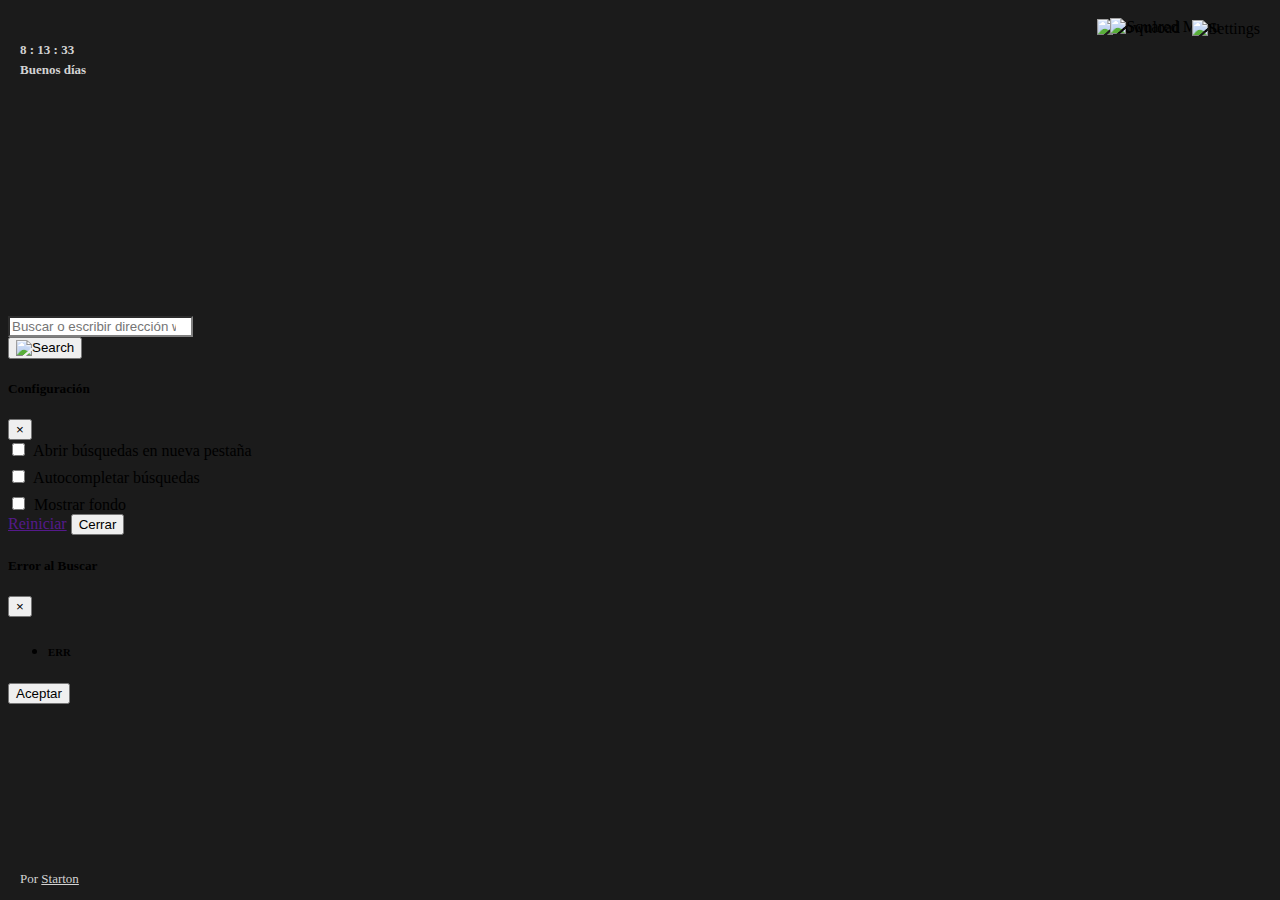
==== index.html @ 0e0847cd "v2" ====
<!DOCTYPE html>
<html lang="es">

<head>
  <meta charset="utf-8">
  <meta name="viewport" content="width=device-width, initial-scale=1.0, shrink-to-fit=no">
  <title>Starton Web</title>
  <link rel="stylesheet" href="assets/bootstrap/css/bootstrap.min.css">
  <link rel="stylesheet" href="assets/css/main.css">
  <link rel="shortcut icon" href="assets/img/iconSt.png" type="image/x-icon">
  <script src="assets/js/jquery.min.js"></script>
  <script src="assets/bootstrap/js/bootstrap.min.js"></script>
  <noscript>
    <META HTTP-EQUIV="REFRESH" CONTENT="0;URL=error-js.html">
  </noscript>
</head>

<body>
  <div class="background-overlay"></div>
  <div class="wp"></div>
  <div id="engine-google"></div>
  <div class="greeting-start">
    <h5 id="time-txt" translate="no"></h5>
    <h5 id="gt-txt"></h5>
  </div>
  <div class="col-md-10 col-lg-8 col-xl-7 mx-auto">
    <form>
      <div class="form-row">
        <div class="col-12 col-md-9 mb-2 mb-md-0"><input class="form-control form-control-lg search-input" type="search"
            placeholder="Buscar o escribir dirección web" id="search-input" onfocusout="dsc()"></div>
        <div class="col-12 col-md-3"><button class="btn btn-primary btn-block btn-lg" type="button" id="search-btn"><img
              src="assets/img/search_30px.png" alt="Search" height="25px"></button></div>
      </div>
    </form>
  </div>
  <div id="dowst"></div>
  <div class="menuSQ">
    <img src="assets/img/squared_menu_24px.png" alt="Squared Menu" class="menuPi" title="Aplicaciones" id="apps-menu">
  </div>
  <div class="hover-dis-settings"><img src="assets/img/settings_24_px.png" alt="Settings" id="settingsPc"
      title="Configuración (Esc)" data-toggle="modal" data-target="#settings">
  </div>
  <p class="lbl-cor">Por <a href="https://github.com/Forloaddd/" class="link-cor" translate="no">Starton</p></a>
  <div id="wll-go">
    <p class="like-wallp" data-toggle="tooltip" data-placement="left" title="Mostrar fondo"><a class="lw-link-draw">¿Te
        agrada este
        fondo?</a></p>
  </div>
  <!--***************************-->
  <!--***************************-->
  <div class="modal fade" id="settings" tabindex="-1" role="dialog" aria-labelledby="sttgs" aria-hidden="true">
    <div class="modal-dialog" role="document">
      <div class="modal-content">
        <div class="modal-header">
          <h5 class="modal-title">Configuración</h5>
          <button type="button" class="close" data-dismiss="modal" aria-label="Close">
            <span aria-hidden="true">&times;</span>
          </button>
        </div>
        <div class="modal-body">
          <div class="openinNW">
            <input id="openNWI" type="checkbox" name="checkbox" style="margin-right: 5px;"> Abrir búsquedas en nueva
            pestaña
          </div>
          <input type="checkbox" name="autocomplete" id="autocomplete-inp" style="margin-right: 5px; margin-top: 10px;">
          Autocompletar búsquedas <br>
          <input type="checkbox" name="wallpaper-toogle" id="show-wallpaper"
            style="margin-right: 5px; margin-top: 10px;" data-toggle="tooltip" data-placement="top"
            title="Desactivar esto, puede ayudar a un menor uso de memoria ram y a tener un sitio mas rapido">
          Mostrar fondo
          <div class="separator">
          </div>
          <input type="button" class="btn btn-primary" id="change-wallpaper-btn" value="Cambiar fondo"
            style="margin-top: 40px;">
        </div>
        <div class="modal-footer">
          <a href="" id="clear-settings-btn" data-toggle="tooltip" data-placement="top"
            title="Reiniciar todos los ajustes a los valores predeterminados">Reiniciar</a>
          <button type="button" class="btn btn-primary" data-dismiss="modal">Cerrar</button>
        </div>
      </div>
    </div>
  </div>
  <!--***************************-->
  <!--***************************-->
  <input type="button" id="show-alert" data-toggle="modal" data-target="#alertCh" hidden>
  <!--***************************-->
  <div class="modal fade" id="alertCh" tabindex="-1" role="dialog" aria-labelledby="sttgs" aria-hidden="true">
    <div class="modal-dialog" role="document">
      <div class="modal-content">
        <div class="modal-header">
          <h5 class="modal-title">Error al Buscar</h5>
          <button type="button" class="close" data-dismiss="modal" aria-label="Close">
            <span aria-hidden="true">&times;</span>
          </button>
        </div>
        <div class="modal-body">
          <ul>
            <li>
              <h6 id="alert-code">ERR</h6>
            </li>
          </ul>
        </div>
        <div class="modal-footer">
          <button type="button" class="btn btn-primary" data-dismiss="modal">Aceptar</button>
        </div>
      </div>
    </div>
    <script src="assets/js/search.js"></script>
    <script src="assets/js/app.js"></script>
    <script src="assets/js/interactions.js"></script>
</body>

</html>
---- assets/css/main.css ----
:root {
  --hover-transp: rgba(212, 212, 212, 0.212);
  --fonts-color-white: rgb(211, 211, 211);
  --blue-bootstrap: #007bff;
  --blue-hover-bootstrap: #0056b3;
  --cyan-bootstrap: #17a2b8;
}

.form-row {
  margin-top: 25%;
}

#search-input {
  border-color: gray;
}

#time-txt {
  font-size: small;
  color: var(--fonts-color-white);
  top: 20px;
  left: 20px;
  position: absolute;
  z-index: 5;
}

.menuSQ {
  position: absolute;
  top: 18px;
  right: 60px;
}

.menuPi:hover {
  background-color: var(--hover-transp);
  border-radius: 5px;
}

#gt-txt {
  font-size: small;
  color: var(--fonts-color-white);
  top: 40px;
  left: 20px;
  position: absolute;
  z-index: 5;
}

.like-wallp {
  position: absolute;
  bottom: 0px;
  right: 20px;
  color: var(--fonts-color-white);
  font-size: small;
  cursor: pointer;
}

.lbl-cor {
  position: absolute;
  bottom: 0px;
  left: 20px;
  color: var(--fonts-color-white);
  font-size: small;
}

.link-cor,
.lw-link-draw,
.link-cor:hover,
.lw-link-draw:hover {
  color: var(--fonts-color-white);
}

#settingsPc {
  position: absolute;
  top: 20px;
  right: 20px;
}

.dwst{
  position: absolute;
  top: 19px;
  right: 100px;
}

.dwst:hover{
  background-color: var(--hover-transp);
  border-radius: 5px;
}

#settingsPc:hover {
  background-color: var(--hover-transp);
  border-radius: 5px;
}

.background-overlay {
  top: 0%;
  bottom: 0%;
  right: 0%;
  left: 0%;
  background: black;
  position: absolute;
  opacity: .40;
  z-index: -9;
}
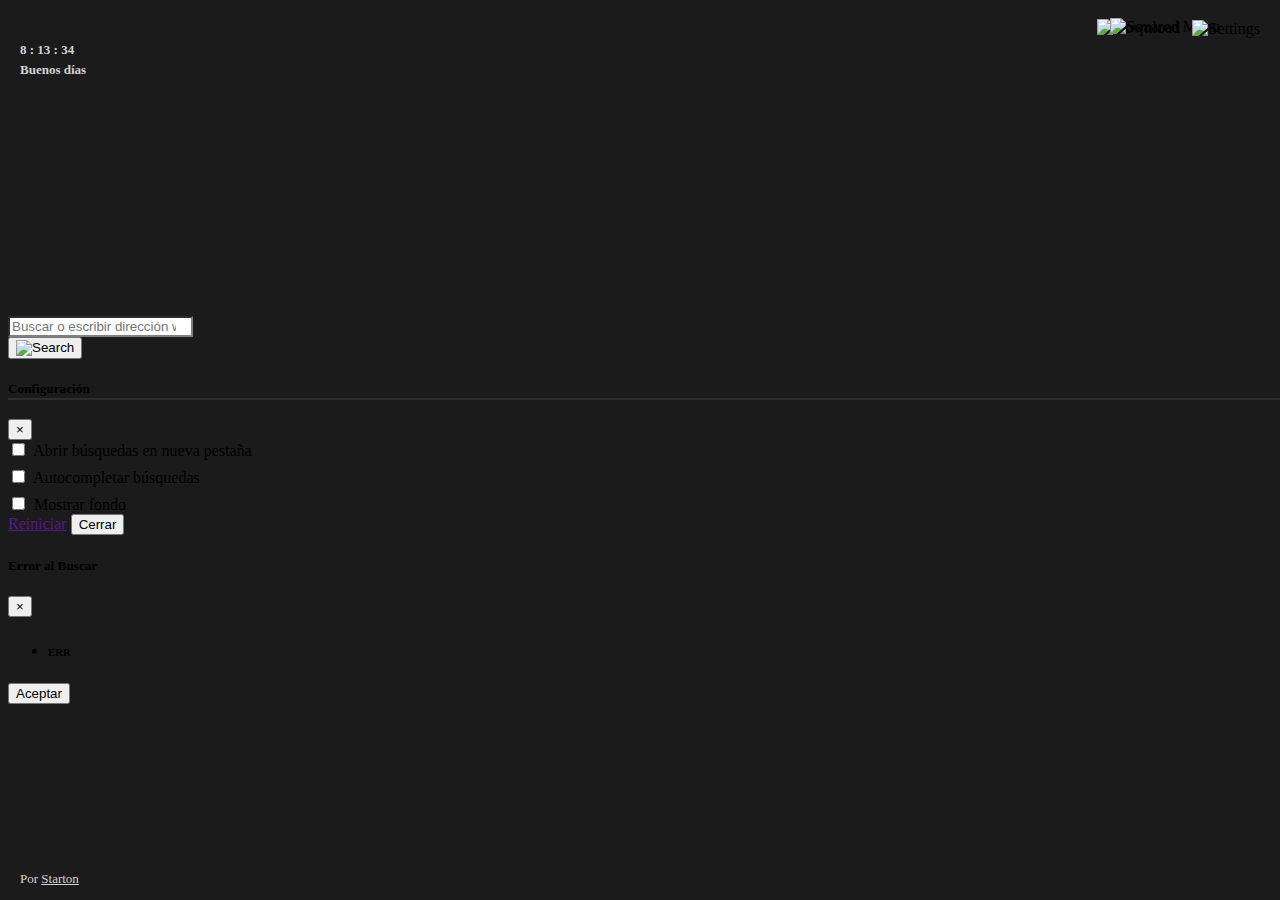
==== commit fe46be67: "new op" ====
--- a/index.html
+++ b/index.html
@@ -10,6 +10,7 @@
   <link rel="shortcut icon" href="assets/img/iconSt.png" type="image/x-icon">
   <script src="assets/js/jquery.min.js"></script>
   <script src="assets/bootstrap/js/bootstrap.min.js"></script>
+  <link rel="stylesheet" href="assets/css/scrollbar.css">
   <noscript>
     <META HTTP-EQUIV="REFRESH" CONTENT="0;URL=error-js.html">
   </noscript>
@@ -45,6 +46,11 @@
     <p class="like-wallp" data-toggle="tooltip" data-placement="left" title="Mostrar fondo"><a class="lw-link-draw">¿Te
         agrada este
         fondo?</a></p>
+  </div>
+  <!--***************************-->
+  <!--***************************-->
+  <div class="web-preview">
+    <iframe src="" id="view-i"></iframe>
   </div>
   <!--***************************-->
   <!--***************************-->
--- a/assets/css/main.css
+++ b/assets/css/main.css
@@ -99,3 +99,17 @@
   opacity: .40;
   z-index: -9;
 }
+
+/* web preview */
+
+#view-i{
+  height: 50%;
+  width: 100%;
+  bottom: 50px;
+  position: absolute;
+  border-right: transparent;
+  border-left: transparent;
+  border-bottom: transparent;
+  border-color: gray;
+  z-index: 9;
+}--- a/assets/css/scrollbar.css
+++ b/assets/css/scrollbar.css
@@ -0,0 +1,21 @@
+::-webkit-scrollbar {
+    width: 17px;
+}
+   
+::-webkit-scrollbar-track {
+    border-radius: 2em;
+    background-color: transparent;
+}
+   
+::-webkit-scrollbar-thumb {
+    background-clip: content-box;
+    border: 5px solid transparent;
+    border-radius: 1em;
+    background-color: darkgrey;
+}
+
+::-webkit-scrollbar-thumb:hover {
+    transition: ease;
+    border-radius: 1em;
+    background-color: gray;
+}
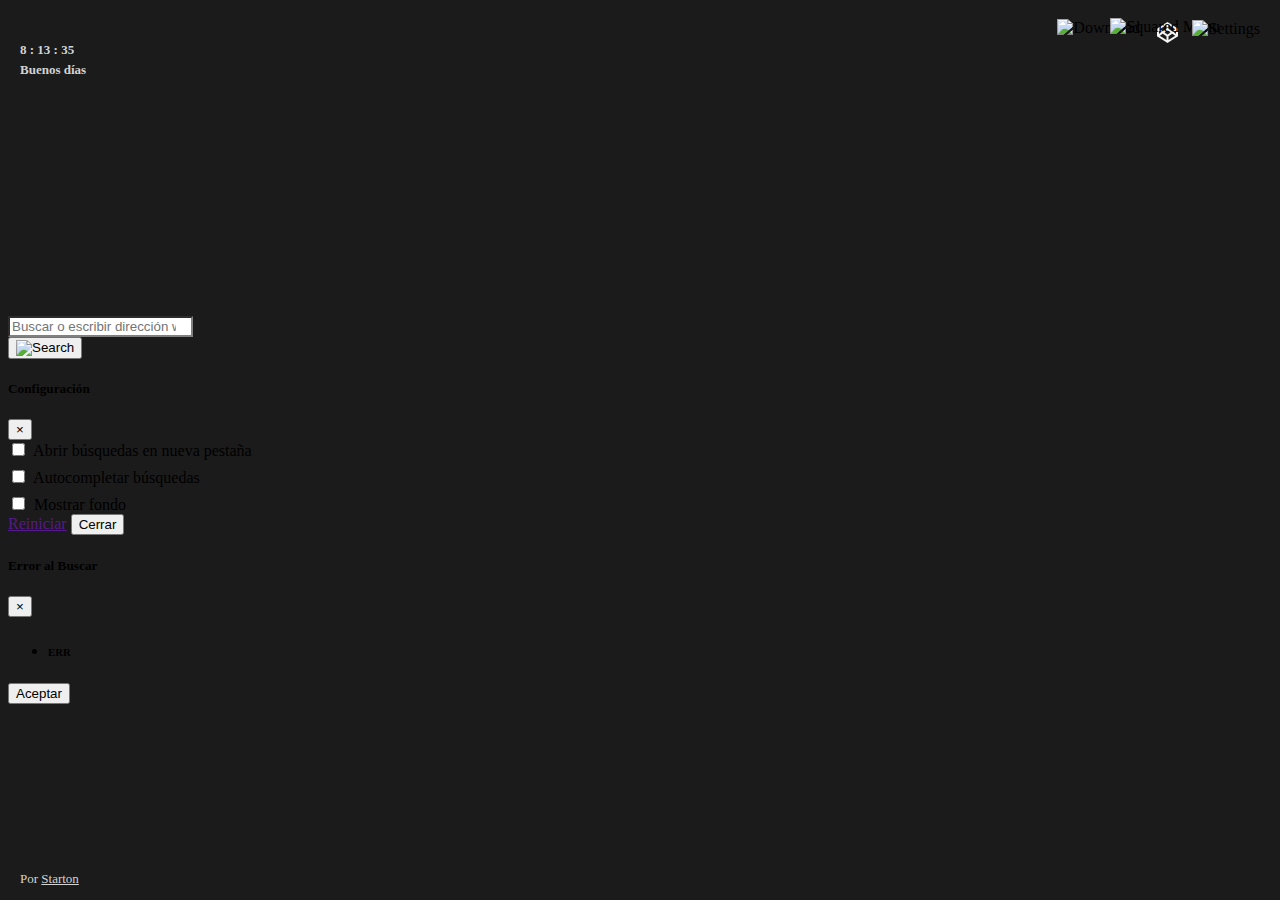
==== commit df3e8cff: "web preview" ====
--- a/index.html
+++ b/index.html
@@ -10,7 +10,6 @@
   <link rel="shortcut icon" href="assets/img/iconSt.png" type="image/x-icon">
   <script src="assets/js/jquery.min.js"></script>
   <script src="assets/bootstrap/js/bootstrap.min.js"></script>
-  <link rel="stylesheet" href="assets/css/scrollbar.css">
   <noscript>
     <META HTTP-EQUIV="REFRESH" CONTENT="0;URL=error-js.html">
   </noscript>
@@ -34,6 +33,9 @@
       </div>
     </form>
   </div>
+  <div class="page-prev">
+    <img src="assets/img/preview_25px.png" alt="Web Preview" title="Previsualización web (F2)" id="prev-w">
+  </div>
   <div id="dowst"></div>
   <div class="menuSQ">
     <img src="assets/img/squared_menu_24px.png" alt="Squared Menu" class="menuPi" title="Aplicaciones" id="apps-menu">
@@ -49,7 +51,7 @@
   </div>
   <!--***************************-->
   <!--***************************-->
-  <div class="web-preview">
+  <div id="content-preview" style="display: none;">
     <iframe src="" id="view-i"></iframe>
   </div>
   <!--***************************-->
--- a/assets/css/main.css
+++ b/assets/css/main.css
@@ -27,6 +27,17 @@
   position: absolute;
   top: 18px;
   right: 60px;
+}
+
+#prev-w {
+  position: absolute;
+  top: 20px;
+  right: 100px;
+}
+
+#prev-w:hover {
+  background-color: var(--hover-transp);
+  border-radius: 5px;
 }
 
 .menuPi:hover {
@@ -76,7 +87,7 @@
 .dwst{
   position: absolute;
   top: 19px;
-  right: 100px;
+  right: 140px;
 }
 
 .dwst:hover{
@@ -102,14 +113,13 @@
 
 /* web preview */
 
-#view-i{
+#view-i {
+  color: var(--fonts-color-white);
+  background-color: black;
   height: 50%;
   width: 100%;
   bottom: 50px;
   position: absolute;
-  border-right: transparent;
-  border-left: transparent;
-  border-bottom: transparent;
-  border-color: gray;
+  border: transparent;
   z-index: 9;
 }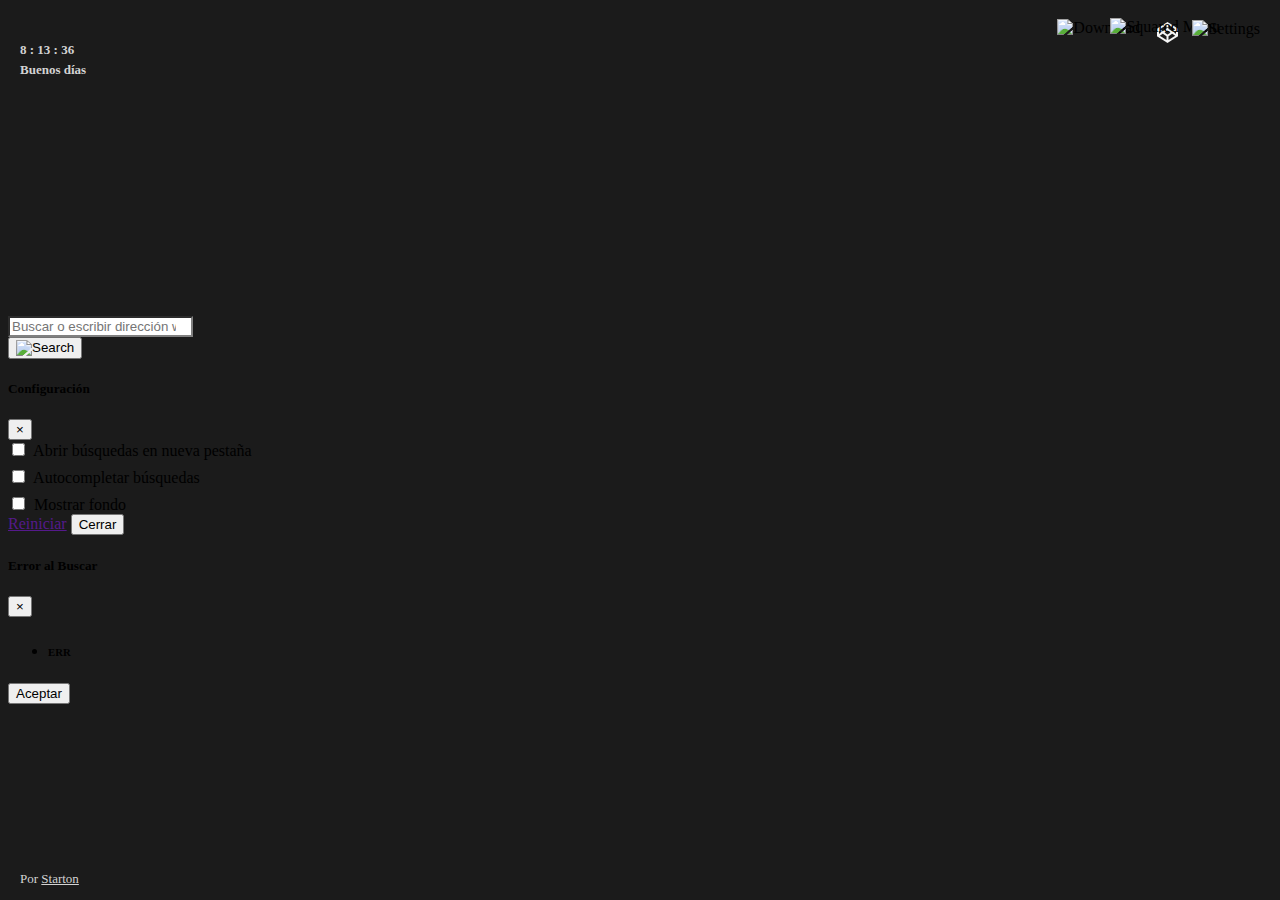
==== commit f46fea62: "styles" ====
--- a/index.html
+++ b/index.html
@@ -10,6 +10,7 @@
   <link rel="shortcut icon" href="assets/img/iconSt.png" type="image/x-icon">
   <script src="assets/js/jquery.min.js"></script>
   <script src="assets/bootstrap/js/bootstrap.min.js"></script>
+  <link rel="stylesheet" href="assets/css/animate.css">
   <noscript>
     <META HTTP-EQUIV="REFRESH" CONTENT="0;URL=error-js.html">
   </noscript>
@@ -32,6 +33,11 @@
               src="assets/img/search_30px.png" alt="Search" height="25px"></button></div>
       </div>
     </form>
+    <!--***************************-->
+    <div id="content-preview" style="display: none;">
+      <iframe src="" id="view-i"></iframe>
+    </div>
+    <!--***************************-->
   </div>
   <div class="page-prev">
     <img src="assets/img/preview_25px.png" alt="Web Preview" title="Previsualización web (F2)" id="prev-w">
@@ -48,11 +54,6 @@
     <p class="like-wallp" data-toggle="tooltip" data-placement="left" title="Mostrar fondo"><a class="lw-link-draw">¿Te
         agrada este
         fondo?</a></p>
-  </div>
-  <!--***************************-->
-  <!--***************************-->
-  <div id="content-preview" style="display: none;">
-    <iframe src="" id="view-i"></iframe>
   </div>
   <!--***************************-->
   <!--***************************-->
--- a/assets/css/main.css
+++ b/assets/css/main.css
@@ -35,6 +35,11 @@
   right: 100px;
 }
 
+#prev-w:active {
+  animation: pulse;
+  animation-duration: 1s;
+}
+
 #prev-w:hover {
   background-color: var(--hover-transp);
   border-radius: 5px;
@@ -43,6 +48,11 @@
 .menuPi:hover {
   background-color: var(--hover-transp);
   border-radius: 5px;
+}
+
+.menuSQ:active {
+  animation: pulse;
+  animation-duration: 1s;
 }
 
 #gt-txt {
@@ -90,6 +100,11 @@
   right: 140px;
 }
 
+.dwst:active {
+  animation: pulse;
+  animation-duration: 1s;
+}
+
 .dwst:hover{
   background-color: var(--hover-transp);
   border-radius: 5px;
@@ -98,6 +113,11 @@
 #settingsPc:hover {
   background-color: var(--hover-transp);
   border-radius: 5px;
+}
+
+#settingsPc:active {
+  animation: pulse;
+  animation-duration: 1s;
 }
 
 .background-overlay {
@@ -114,12 +134,14 @@
 /* web preview */
 
 #view-i {
-  color: var(--fonts-color-white);
+  animation: backInLeft; 
+  animation-duration: 1s; 
+  height: 300px;
   background-color: black;
-  height: 50%;
+  margin-top: 20px;
+  border-bottom-left-radius: 5px;
+  border-bottom-right-radius: 5px;
   width: 100%;
-  bottom: 50px;
-  position: absolute;
   border: transparent;
   z-index: 9;
-}+}
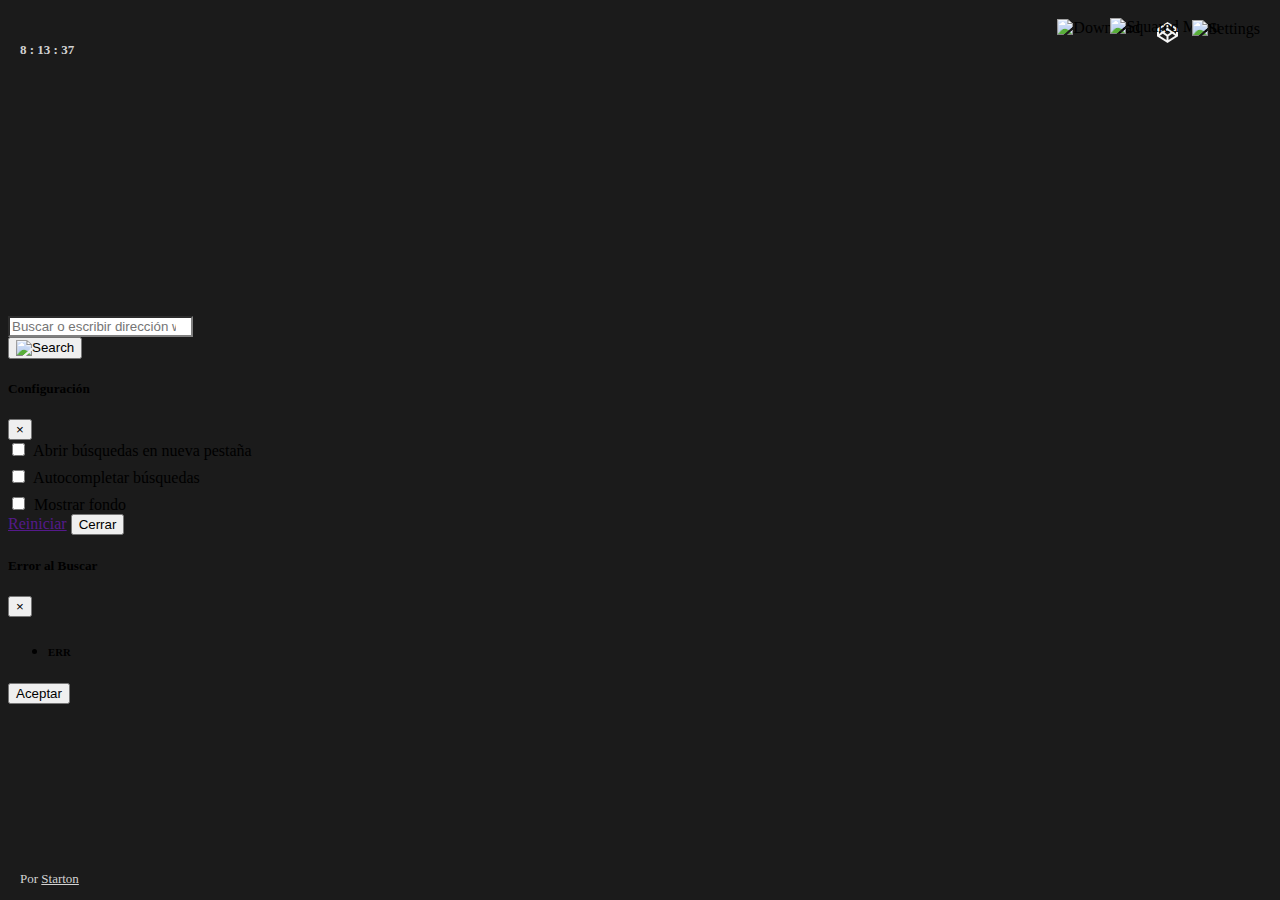
==== commit efd16e3c: "translation" ====
--- a/index.html
+++ b/index.html
@@ -13,10 +13,11 @@
   <link rel="stylesheet" href="assets/css/animate.css">
   <noscript>
     <META HTTP-EQUIV="REFRESH" CONTENT="0;URL=error-js.html">
-  </noscript>
+  </noscript> 
 </head>
 
 <body>
+  <script src="assets/js/translation.js"></script>
   <div class="background-overlay"></div>
   <div class="wp"></div>
   <div id="engine-google"></div>
@@ -35,7 +36,7 @@
     </form>
     <!--***************************-->
     <div id="content-preview" style="display: none;">
-      <iframe src="" id="view-i"></iframe>
+      <iframe src="" id="view-i" target="_top"></iframe>
     </div>
     <!--***************************-->
   </div>
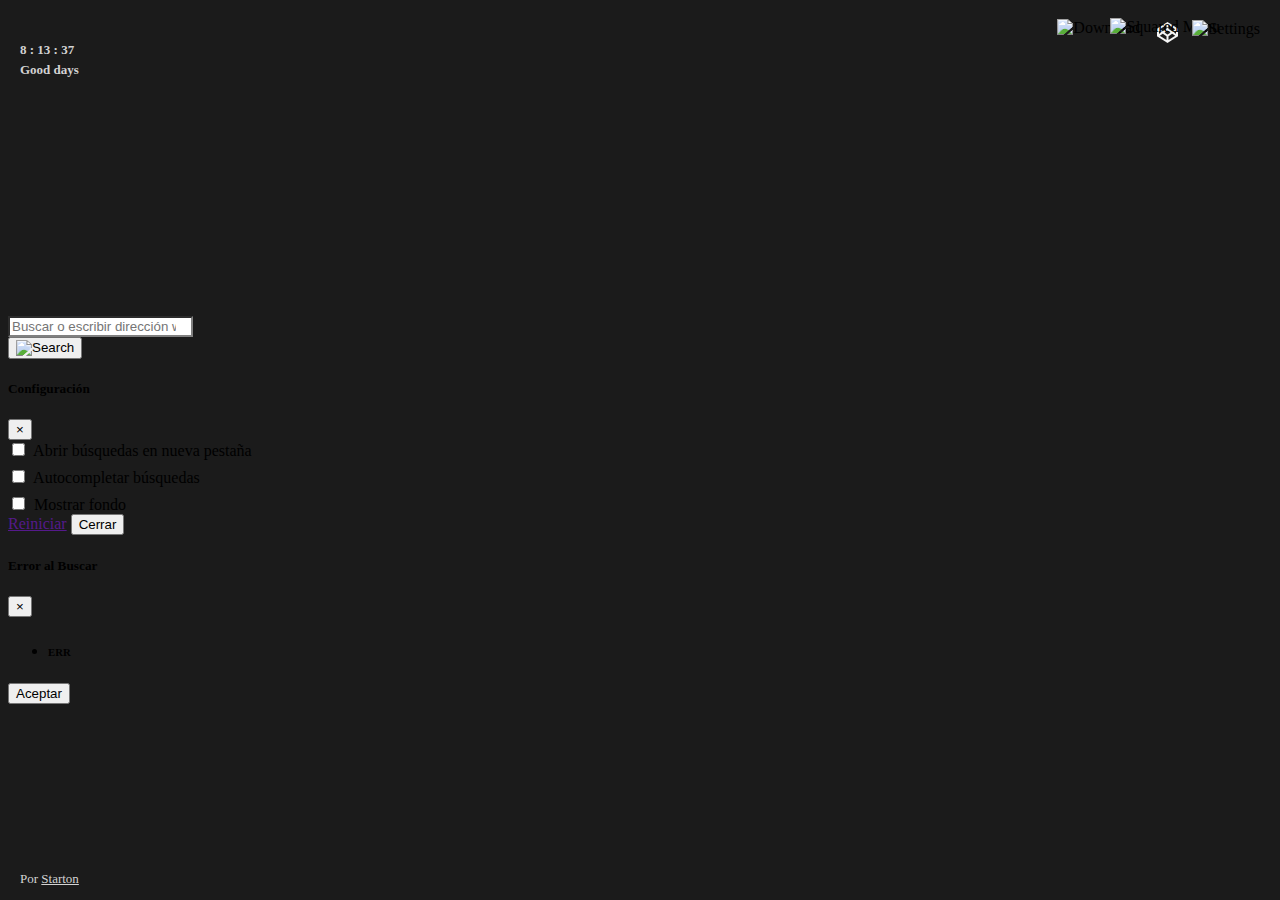
==== commit f1fa2894: "translation update" ====
--- a/index.html
+++ b/index.html
@@ -86,7 +86,7 @@
         <div class="modal-footer">
           <a href="" id="clear-settings-btn" data-toggle="tooltip" data-placement="top"
             title="Reiniciar todos los ajustes a los valores predeterminados">Reiniciar</a>
-          <button type="button" class="btn btn-primary" data-dismiss="modal">Cerrar</button>
+          <button type="button" class="btn btn-primary" data-dismiss="modal" id="close-modal1">Cerrar</button>
         </div>
       </div>
     </div>
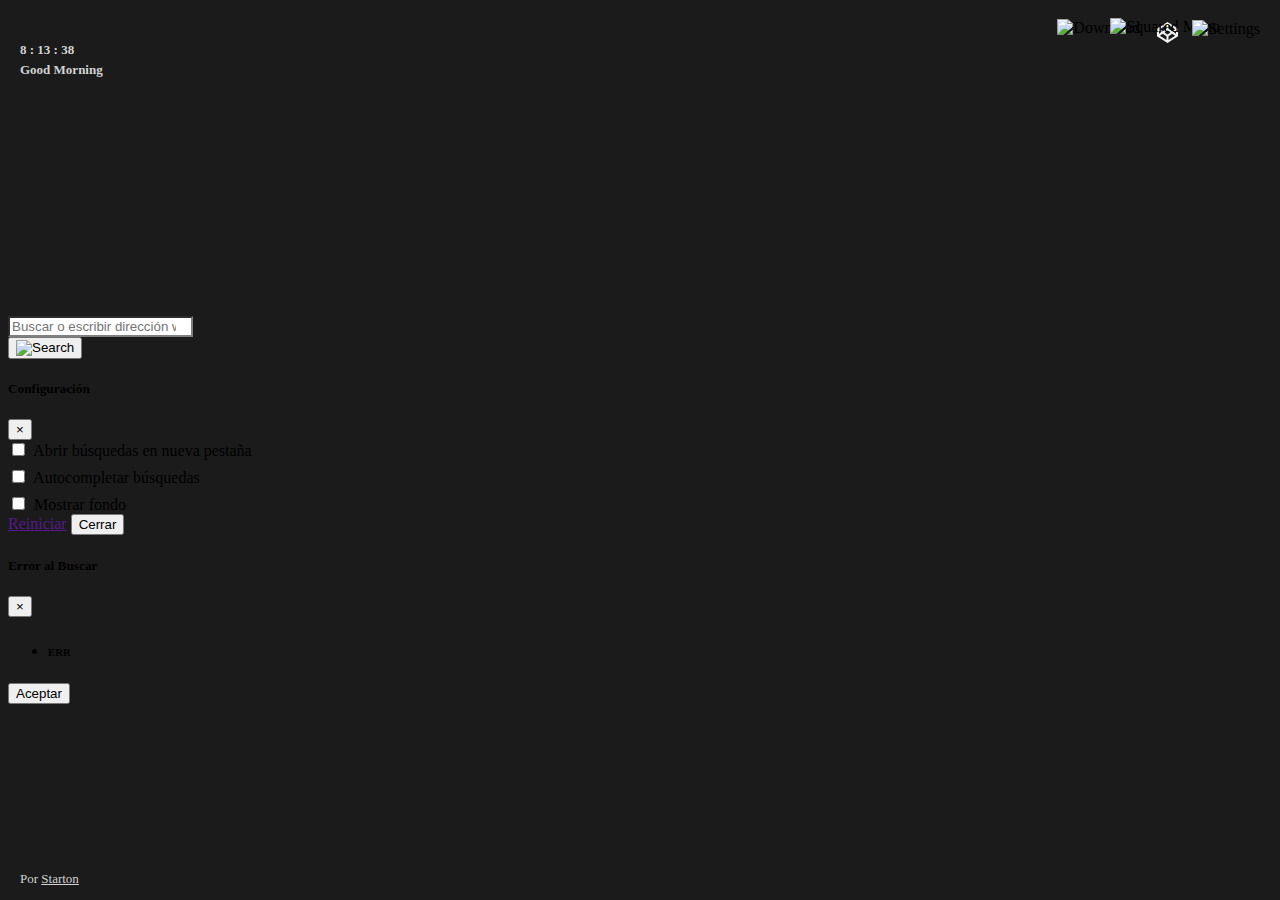
==== commit 89d15e08: "en translation" ====
--- a/index.html
+++ b/index.html
@@ -13,11 +13,10 @@
   <link rel="stylesheet" href="assets/css/animate.css">
   <noscript>
     <META HTTP-EQUIV="REFRESH" CONTENT="0;URL=error-js.html">
-  </noscript> 
+  </noscript>
 </head>
 
 <body>
-  <script src="assets/js/translation.js"></script>
   <div class="background-overlay"></div>
   <div class="wp"></div>
   <div id="engine-google"></div>
@@ -72,19 +71,24 @@
             <input id="openNWI" type="checkbox" name="checkbox" style="margin-right: 5px;"> Abrir búsquedas en nueva
             pestaña
           </div>
-          <input type="checkbox" name="autocomplete" id="autocomplete-inp" style="margin-right: 5px; margin-top: 10px;">
-          Autocompletar búsquedas <br>
-          <input type="checkbox" name="wallpaper-toogle" id="show-wallpaper"
-            style="margin-right: 5px; margin-top: 10px;" data-toggle="tooltip" data-placement="top"
-            title="Desactivar esto, puede ayudar a un menor uso de memoria ram y a tener un sitio mas rapido">
-          Mostrar fondo
+          <div class="autocomser">
+            <input type="checkbox" name="autocomplete" id="autocomplete-inp"
+              style="margin-right: 5px; margin-top: 10px;">
+            Autocompletar búsquedas <br>
+          </div>
+          <div class="showwallp">
+            <input type="checkbox" name="wallpaper-toogle" id="show-wallpaper"
+              style="margin-right: 5px; margin-top: 10px;" data-toggle="tooltip" data-placement="top"
+              title="Desactivar esto, puede ayudar a un menor uso de memoria ram y a tener un sitio mas rapido">
+            Mostrar fondo
+          </div>
           <div class="separator">
           </div>
           <input type="button" class="btn btn-primary" id="change-wallpaper-btn" value="Cambiar fondo"
             style="margin-top: 40px;">
         </div>
         <div class="modal-footer">
-          <a href="" id="clear-settings-btn" data-toggle="tooltip" data-placement="top"
+          <a href="" id="clear-settings-btn" class="resetset" data-toggle="tooltip" data-placement="top"
             title="Reiniciar todos los ajustes a los valores predeterminados">Reiniciar</a>
           <button type="button" class="btn btn-primary" data-dismiss="modal" id="close-modal1">Cerrar</button>
         </div>
@@ -117,6 +121,7 @@
       </div>
     </div>
     <script src="assets/js/search.js"></script>
+    <script src="assets/js/translation.js"></script>
     <script src="assets/js/app.js"></script>
     <script src="assets/js/interactions.js"></script>
 </body>
